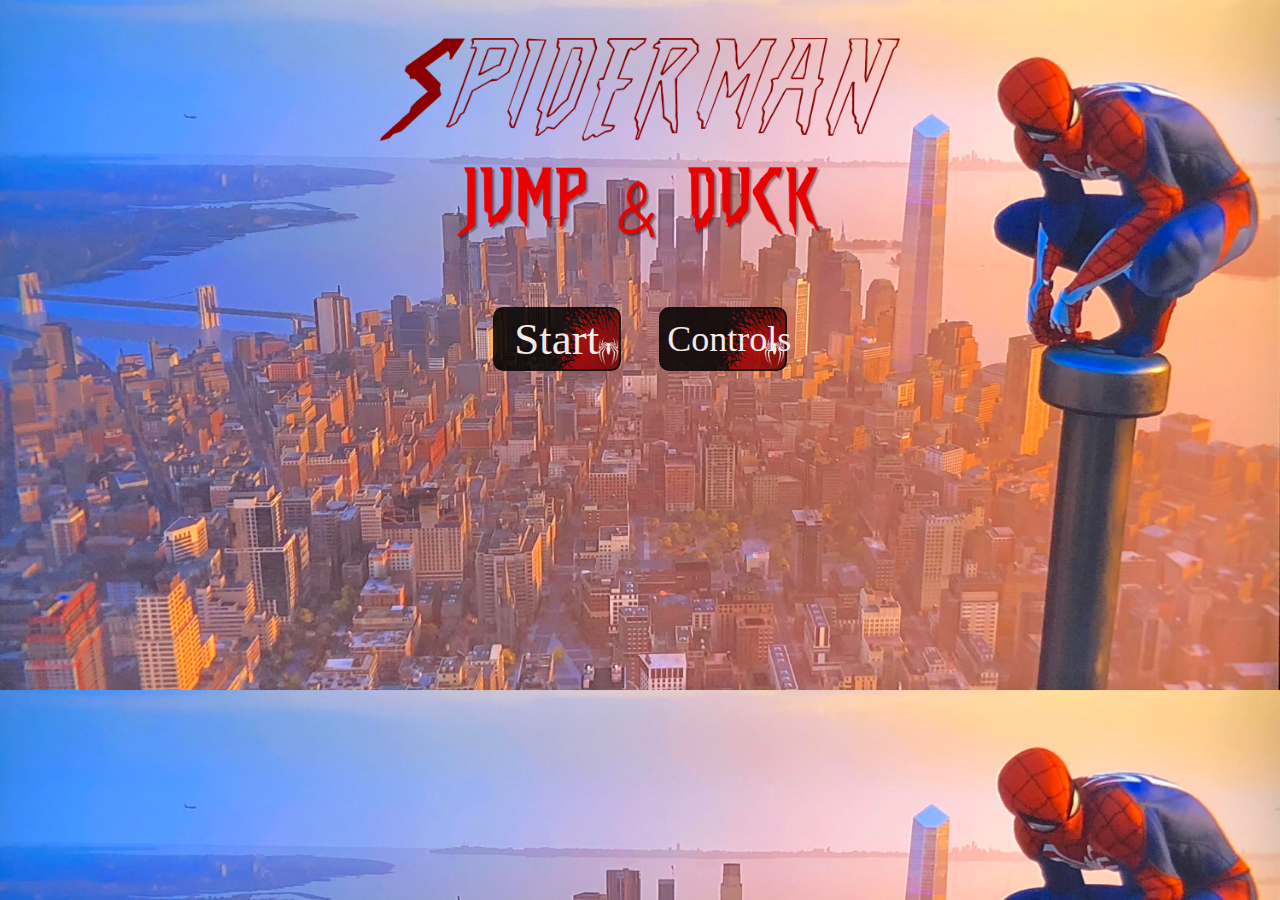
==== index.html @ 6ba062c7 "test" ====
<!DOCTYPE html>
<html lang="en">
  <head>
    <meta charset="UTF-8" />
    <meta name="viewport" content="width=device-width, initial-scale=1.0" />
    <title>Landing page</title>
    <link rel="stylesheet" href="/styles/style.css" />
  </head>
  <body>
    <!-- Landing Page -->
    <div id="landingPage">
      <div class="iconSplash">
        <img src="/Game_assets/Spiderman_splashText.png" />
      </div>
      <div class="subText">
        <img src="/Game_assets/spiderman_splashSubText.png" />
      </div>
      <div class="buttons">
        <button id="start-btn">Start</button>
        <button id="controls-btn">Controls</button>
      </div>
    </div>

    <div id="gameScreen"></div>

    <div id="controlsPage"></div>

    <div id="endScreenPage">
      <button id="restart-btn">Restart</button>
    </div>

    <div id="easterEgg">
      <button class="back-btn">Home</button>
    </div>

    <script src="/js/obstacle.js"></script>
    <script src="/js/player.js"></script>
    <script src="/js/game.js"></script>
    <script src="/js/script.js"></script>
  </body>
</html>
---- styles/style.css ----
/* http://meyerweb.com/eric/tools/css/reset/ 
   v2.0 | 20110126
   License: none (public domain)
*/

html,
body,
div,
span,
applet,
object,
iframe,
h1,
h2,
h3,
h4,
h5,
h6,
p,
blockquote,
pre,
a,
abbr,
acronym,
address,
big,
cite,
code,
del,
dfn,
em,
img,
ins,
kbd,
q,
s,
samp,
small,
strike,
strong,
sub,
sup,
tt,
var,
b,
u,
i,
center,
dl,
dt,
dd,
ol,
ul,
li,
fieldset,
form,
label,
legend,
table,
caption,
tbody,
tfoot,
thead,
tr,
th,
td,
article,
aside,
canvas,
details,
embed,
figure,
figcaption,
footer,
header,
hgroup,
menu,
nav,
output,
ruby,
section,
summary,
time,
mark,
audio,
video {
  margin: 0;
  padding: 0;
  border: 0;
  font-size: 100%;
  font: inherit;
  vertical-align: baseline;
}
/* HTML5 display-role reset for older browsers */
article,
aside,
details,
figcaption,
figure,
footer,
header,
hgroup,
menu,
nav,
section {
  display: block;
}
body {
  line-height: 1;
  background-image: url(/Game_assets/landingpage-background.jpg);
  background-size: cover;
  overflow: hidden;
}
ol,
ul {
  list-style: none;
}
blockquote,
q {
  quotes: none;
}
blockquote:before,
blockquote:after,
q:before,
q:after {
  content: "";
  content: none;
}
table {
  border-collapse: collapse;
  border-spacing: 0;
}

.iconSplash {
  display: flex;
  justify-content: center;
  margin-top: 3vw;
  height: 8vw;
}

.subText {
  display: flex;
  justify-content: center;
  margin-top: 2vw;
  margin-bottom: 5vw;
  height: 6vw;
}

button {
  border: solid;
  align-content: center;
  justify-content: center;
  background-image: url(/Game_assets/button-background.jpg);
  opacity: 0.85;
  background-size: cover;
  color: rgb(255, 255, 255);
  border-color: black;
  border-width: 2px;
  border-radius: 10px;
  font-family: Georgia, "Times New Roman", Times, serif;
  font-size: 45px;
  font-weight: 100;
}

.buttons {
  display: flex;
  justify-content: center;
}

#start-btn {
  height: 5vw;
  width: 10vw;
  margin-right: 3vw;
}

#controls-btn {
  height: 5vw;
  width: 10vw;
  font-size: 36px;
}

button:hover {
  cursor: pointer;
}

#gameScreen {
  background-image: url(/Game_assets/gamescreenbackground.png);
  background-size: cover;
}

#easterEgg {
  display: none;
  position: absolute;
  top: 0;
  left: 0;
  width: 50%;
  height: 85%;
  margin-left: 450px;
  margin-top: 70px;
  border: solid 2px black;
  border-radius: 7px;
}

#back-btn {
  display: flex;
  position: absolute;
  margin-left: 1000px;
}

/* Add this at the end of style.css */
.fade-in {
  opacity: 0;
  transition: opacity 0s ease forwards; /* Adjust the duration and easing as needed */
}

#easterEgg.fade-in {
  opacity: 1;
  transition: opacity 1s ease;
}

#restart-btn {
  display: none;
  position: absolute;
  margin-left: 43.5%;
  margin-top: 5%;
  height: 100px;
  width: 250px;
  justify-content: center;
  align-items: center;
}
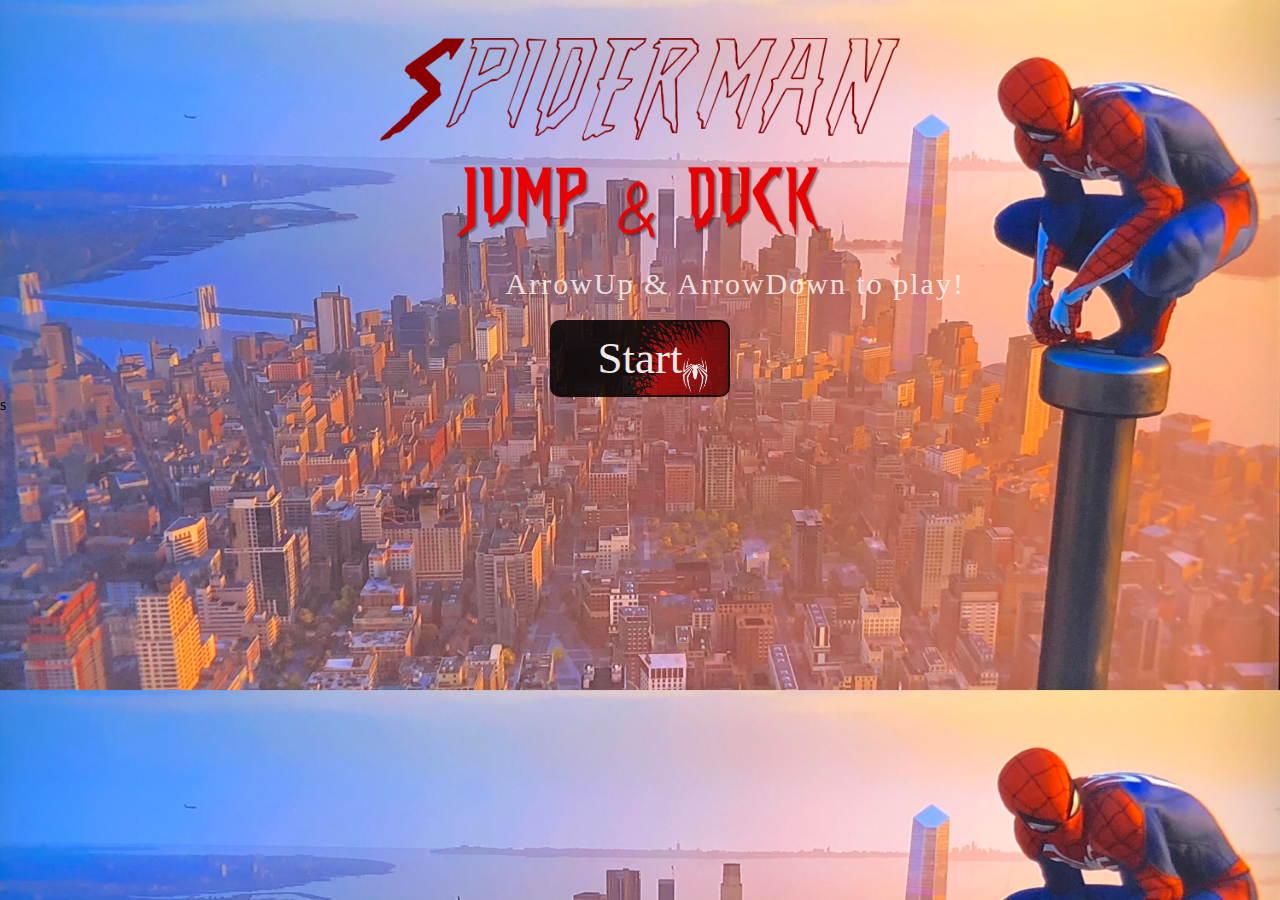
==== commit c45382b1: "MVP done" ====
--- a/index.html
+++ b/index.html
@@ -3,39 +3,50 @@
   <head>
     <meta charset="UTF-8" />
     <meta name="viewport" content="width=device-width, initial-scale=1.0" />
-    <title>Landing page</title>
-    <link rel="stylesheet" href="/styles/style.css" />
+    <title>Landing Page</title>
+    <link rel="stylesheet" href="styles/style.css" />
   </head>
   <body>
     <!-- Landing Page -->
     <div id="landingPage">
       <div class="iconSplash">
-        <img src="/Game_assets/Spiderman_splashText.png" />
+        <img src="Game_assets/Spiderman_splashText.png" alt="Spiderman Logo" />
       </div>
       <div class="subText">
-        <img src="/Game_assets/spiderman_splashSubText.png" />
+        <img
+          src="Game_assets/spiderman_splashSubText.png"
+          alt="Spiderman Subtext"
+        />
       </div>
+      <p id="controlText">ArrowUp & ArrowDown to play!</p>
       <div class="buttons">
         <button id="start-btn">Start</button>
-        <button id="controls-btn">Controls</button>
       </div>
     </div>
 
-    <div id="gameScreen"></div>
+    <!-- Game Screen -->
+    <div id="gameScreen">
+      <p id="scoreCounter">Score: 0</p>
+    </div>
 
+    <!-- Controls Page -->
     <div id="controlsPage"></div>
 
+    <!-- End Screen Page -->
     <div id="endScreenPage">
       <button id="restart-btn">Restart</button>
+      <div id="placeHolder"></div>
     </div>
 
+    <!-- Easter Egg Page -->
     <div id="easterEgg">
       <button class="back-btn">Home</button>
     </div>
 
-    <script src="/js/obstacle.js"></script>
-    <script src="/js/player.js"></script>
-    <script src="/js/game.js"></script>
-    <script src="/js/script.js"></script>
+    <script src="js/obstacle.js"></script>
+    <script src="js/player.js"></script>
+    <script src="js/game.js"></script>
+    <script src="js/script.js"></script>
   </body>
 </html>
+s
--- a/styles/style.css
+++ b/styles/style.css
@@ -107,7 +107,7 @@
 }
 body {
   line-height: 1;
-  background-image: url(/Game_assets/landingpage-background.jpg);
+  background-image: url(../Game_assets/landingpage-background.jpg);
   background-size: cover;
   overflow: hidden;
 }
@@ -142,7 +142,7 @@
   display: flex;
   justify-content: center;
   margin-top: 2vw;
-  margin-bottom: 5vw;
+  margin-bottom: 2vw;
   height: 6vw;
 }
 
@@ -150,7 +150,7 @@
   border: solid;
   align-content: center;
   justify-content: center;
-  background-image: url(/Game_assets/button-background.jpg);
+  background-image: url(../Game_assets/button-background.jpg);
   opacity: 0.85;
   background-size: cover;
   color: rgb(255, 255, 255);
@@ -168,15 +168,18 @@
 }
 
 #start-btn {
-  height: 5vw;
-  width: 10vw;
-  margin-right: 3vw;
-}
-
-#controls-btn {
-  height: 5vw;
-  width: 10vw;
-  font-size: 36px;
+  height: 6vw;
+  width: 14vw;
+}
+
+#controlText {
+  height: 4vw;
+  width: 100%;
+  font-size: 30px;
+  font-family: impact;
+  letter-spacing: 2px;
+  color: rgb(255, 255, 255, 0.8);
+  margin-left: 39.5vw;
 }
 
 button:hover {
@@ -184,7 +187,7 @@
 }
 
 #gameScreen {
-  background-image: url(/Game_assets/gamescreenbackground.png);
+  background-image: url(../Game_assets/gamescreenbackground.png);
   background-size: cover;
 }
 
@@ -228,3 +231,15 @@
   justify-content: center;
   align-items: center;
 }
+
+#scoreCounter {
+  display: none;
+  position: absolute;
+  margin-left: 85%;
+  margin-top: 2%;
+  height: 100px;
+  width: 250px;
+  font-family: Impact, Haettenschweiler, "Arial Narrow Bold", sans-serif;
+  font-size: 80px;
+  color: white;
+}
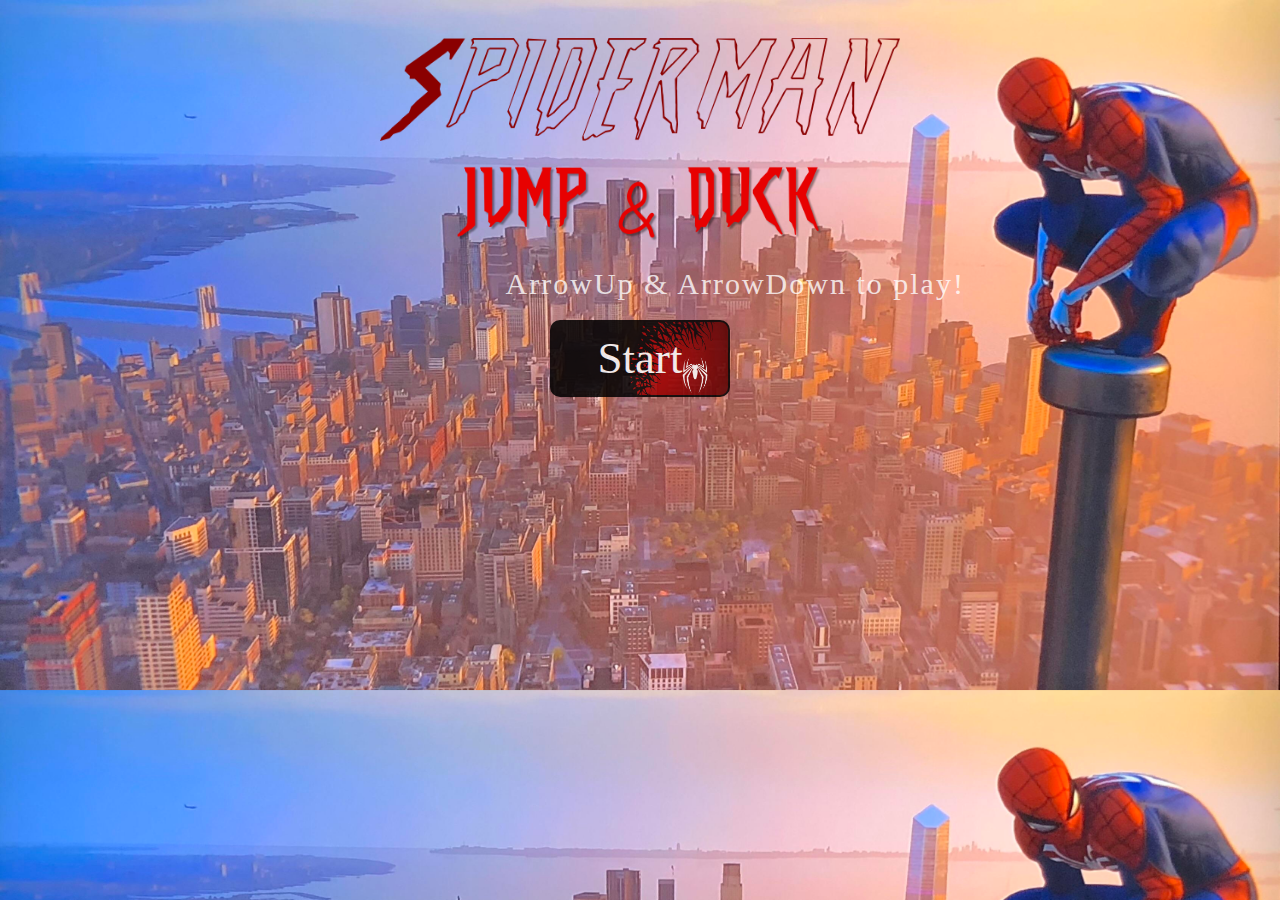
==== commit 18ced09e: "mvp" ====
--- a/index.html
+++ b/index.html
@@ -29,9 +29,6 @@
       <p id="scoreCounter">Score: 0</p>
     </div>
 
-    <!-- Controls Page -->
-    <div id="controlsPage"></div>
-
     <!-- End Screen Page -->
     <div id="endScreenPage">
       <button id="restart-btn">Restart</button>
@@ -49,4 +46,3 @@
     <script src="js/script.js"></script>
   </body>
 </html>
-s
